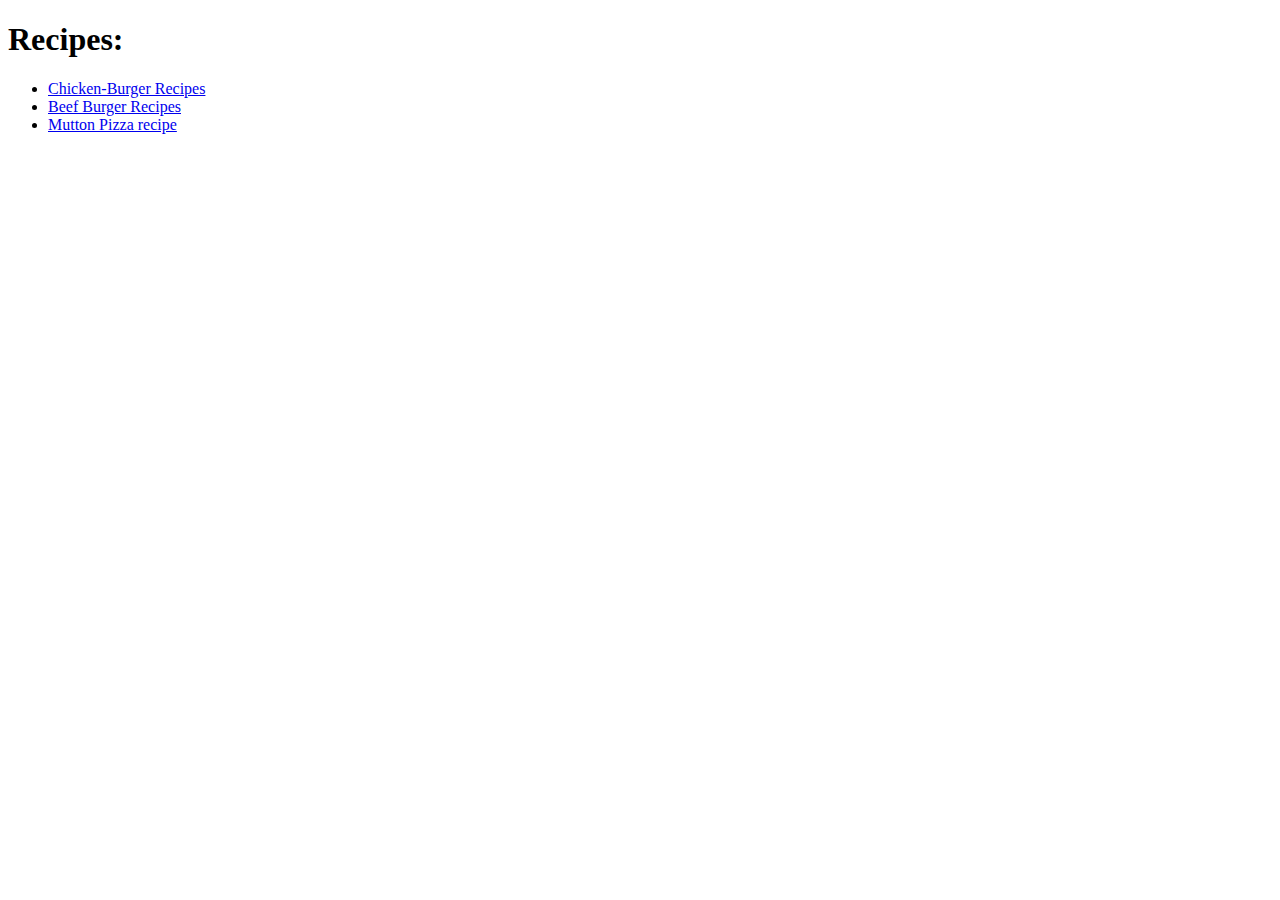
==== index.html @ 5d492807 "modified the index.html" ====
<!DOCTYPE html>
<html lang="en">
<head>
    <meta charset="UTF-8">
    <meta http-equiv="X-UA-Compatible" content="IE=edge">
    <meta name="viewport" content="width=device-width, initial-scale=1.0">
    <title>Recipes for many things</title>
</head>
<body>
    <h1>Recipes:</h1>
    <ul>
        <li><a href="./recipes/chicken-burger.html">Chicken-Burger Recipes</a></li>
        <li><a href="./recipes/beef-burger.html">Beef Burger Recipes</a></li>
        <li><a href="./recipes/mutton-pizza.html">Mutton Pizza recipe</a></li>
    </ul>
</body>
</html>
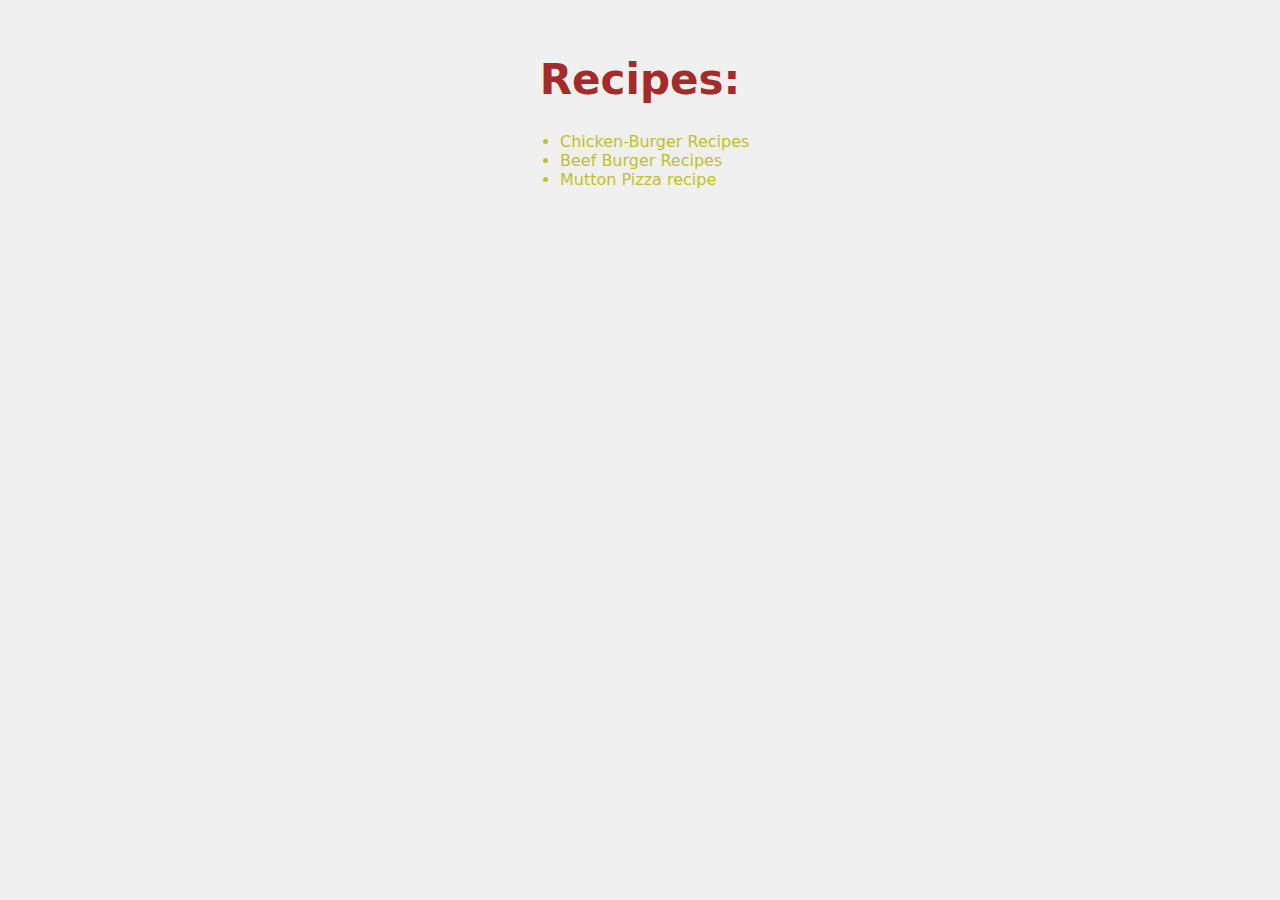
==== commit 3a480199: "modified many files" ====
--- a/index.html
+++ b/index.html
@@ -5,8 +5,12 @@
     <meta http-equiv="X-UA-Compatible" content="IE=edge">
     <meta name="viewport" content="width=device-width, initial-scale=1.0">
     <title>Recipes for many things</title>
+    <link rel="stylesheet" href="css/styles.css">
 </head>
 <body>
+    <div class="banner">
+        <img src="https://cdn.pixabay.com/photo/2016/05/26/14/11/chef-1417239_1280.png" alt="">
+    </div>
     <h1>Recipes:</h1>
     <ul>
         <li><a href="./recipes/chicken-burger.html">Chicken-Burger Recipes</a></li>
--- a/css/styles.css
+++ b/css/styles.css
@@ -0,0 +1,39 @@
+* {
+    font-family: system-ui, -apple-system, BlinkMacSystemFont, 'Segoe UI', Roboto, Oxygen, Ubuntu, Cantarell, 'Open Sans', 'Helvetica Neue', sans-serif;
+    color: #000;
+    background-color: #f0f0f0;
+}
+
+li {
+    color:  hsl(60, 60%, 47%);
+}
+
+a:link {
+    color: hsl(60, 60%, 47%);
+    text-decoration: none;
+}
+
+a:visited {
+    color:  hsl(175, 60%, 42%);
+}
+
+h1 {
+    color: brown;
+    font-size: 42px;
+    text-align: center;
+}
+
+ul {
+    margin: auto;
+    width: 200px;
+    padding-bottom: 30px;
+}
+
+div.banner {
+    width: 900px;
+    margin: auto;
+}
+
+img {
+    width: 100%;
+}